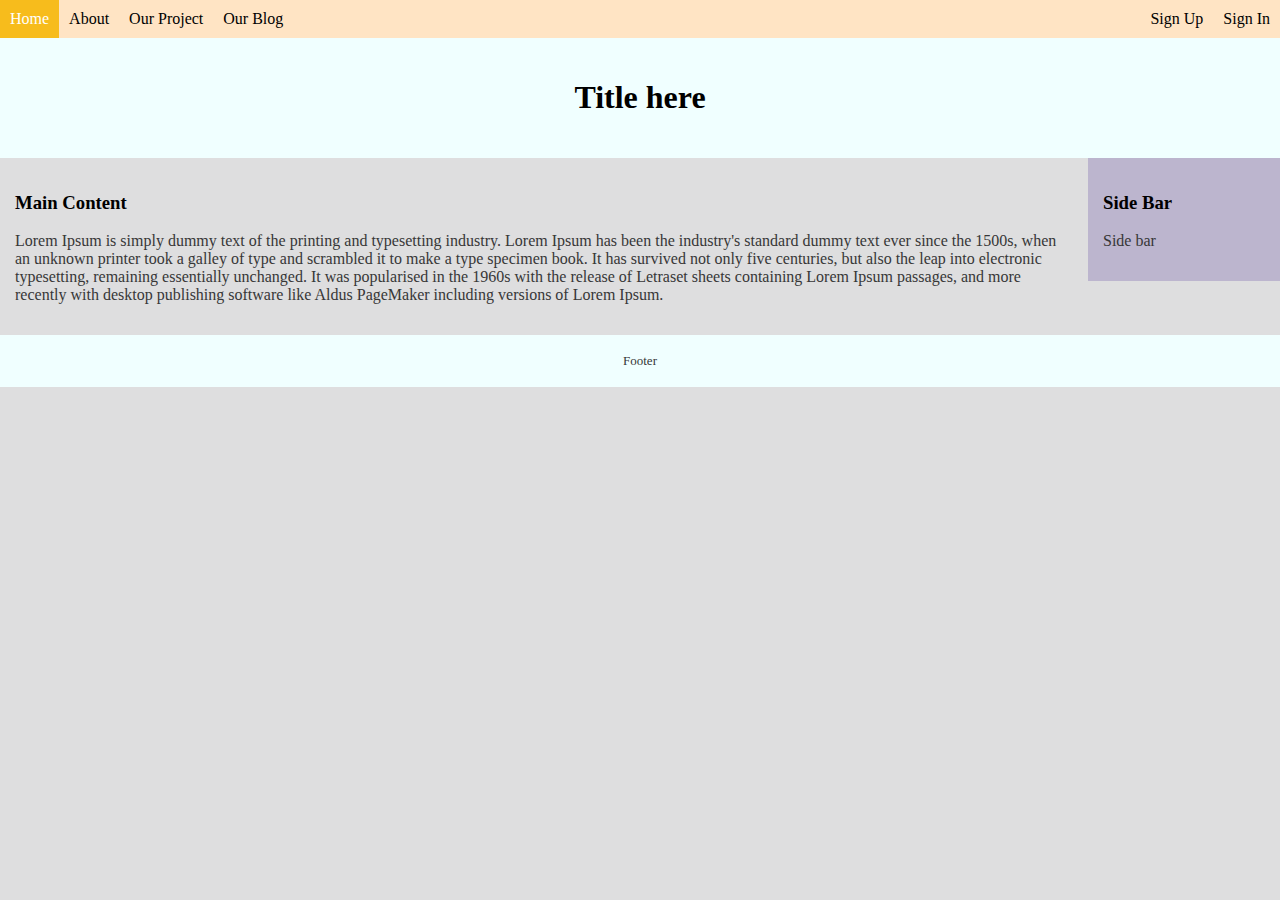
==== index.html @ 6094c36c "init commit" ====
<!DOCTYPE html>
<html lang="en">
<head>
    <meta charset="UTF-8">
    <meta name="viewport" content="width=device-width, initial-scale=1.0">
    <title>Document</title>
    <link rel="stylesheet" href="css/style.css" />
</head>
<body>
<div class="toplink">
    <a href="">Home</a>
    <a href="">About</a>
    <a href="">Our Project</a>
    <a href="">Our Blog</a>
    <div class="toplink_right">
        <a href="">Sign Up</a>
        <a href="">Sign In</a>
    </div>
</div>
<div class="header">
    <h1>Title here</h1>
</div>
<div class="row">
    <div class="content">
        <h3>Main Content</h3>
        <p>Lorem Ipsum is simply dummy text of the printing and typesetting industry. Lorem Ipsum has been the industry's standard dummy text ever since the 1500s, when an unknown printer took a galley of type and scrambled it to make a type specimen book. It has survived not only five centuries, but also the leap into electronic typesetting, remaining essentially unchanged. It was popularised in the 1960s with the release of Letraset sheets containing Lorem Ipsum passages, and more recently with desktop publishing software like Aldus PageMaker including versions of Lorem Ipsum.</p>
    </div>
    <div class="side_bar">
        <h3>Side Bar</h3>
        
        <p>Side bar</p>
    </div>
</div>
<div class="footer">
    <p>Footer</p>
</div>
</body>
</html>
---- css/style.css ----
body{
    background-color: rgb(222, 222, 223);
    margin: 0;
}
*{
    box-sizing: border-box;
}

h1{
    text-decoration: none;
}

p{

    color: #373737;
    /* font-family: 'Courier New', Courier, monospace; */
}

.header{
    background-color: azure;
    text-align: center;
    padding: 20px
}
.toplink{
    background-color: bisque;
    overflow: hidden;
}
.toplink a{
    color: black;
    float: left;
    display: block;
    text-decoration: none;
    text-align: left;
    padding: 10px;
}

.toplink a:hover{
    color: #ffffff;
    background-color: #f7bc1c;
    text-decoration: none;
}
.toplink_right{
    float:right
}

.row:after{
    content: "";
    display: block;
    clear:both;
}
.content{
    /* background-color: cadetblue; */
    width:85%;
    float: left;
    padding: 15px;
}
.side_bar{
    padding: 15px;
    float: left;
    background-color: rgb(188, 181, 206);
    width:15%;
}

.footer{
    font-size: small;
    text-align: center;
    background-color: azure;
    padding: 5px;
}
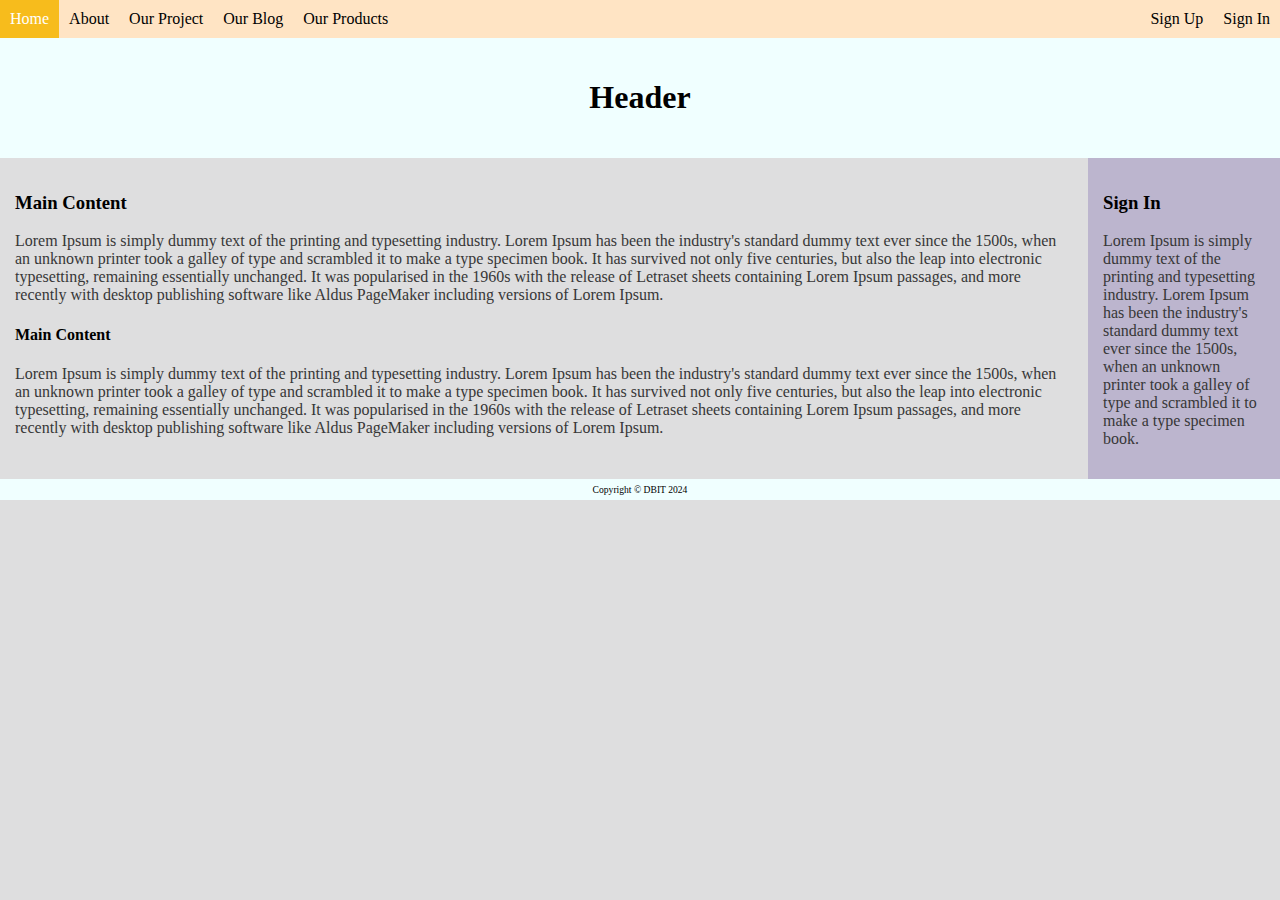
==== commit de32f5a8: "added @media" ====
--- a/index.html
+++ b/index.html
@@ -8,31 +8,34 @@
 </head>
 <body>
 <div class="toplink">
-    <a href="">Home</a>
+    <a href="./">Home</a>
     <a href="">About</a>
     <a href="">Our Project</a>
     <a href="">Our Blog</a>
+    <a href="products.html">Our Products</a>
     <div class="toplink_right">
         <a href="">Sign Up</a>
         <a href="">Sign In</a>
     </div>
 </div>
 <div class="header">
-    <h1>Title here</h1>
+    <h1>Header</h1>
 </div>
 <div class="row">
     <div class="content">
         <h3>Main Content</h3>
         <p>Lorem Ipsum is simply dummy text of the printing and typesetting industry. Lorem Ipsum has been the industry's standard dummy text ever since the 1500s, when an unknown printer took a galley of type and scrambled it to make a type specimen book. It has survived not only five centuries, but also the leap into electronic typesetting, remaining essentially unchanged. It was popularised in the 1960s with the release of Letraset sheets containing Lorem Ipsum passages, and more recently with desktop publishing software like Aldus PageMaker including versions of Lorem Ipsum.</p>
+        <h4>Main Content</h4>
+        <p>Lorem Ipsum is simply dummy text of the printing and typesetting industry. Lorem Ipsum has been the industry's standard dummy text ever since the 1500s, when an unknown printer took a galley of type and scrambled it to make a type specimen book. It has survived not only five centuries, but also the leap into electronic typesetting, remaining essentially unchanged. It was popularised in the 1960s with the release of Letraset sheets containing Lorem Ipsum passages, and more recently with desktop publishing software like Aldus PageMaker including versions of Lorem Ipsum.</p>
     </div>
     <div class="side_bar">
-        <h3>Side Bar</h3>
+        <h3>Sign In</h3>
         
-        <p>Side bar</p>
+        <p>Lorem Ipsum is simply dummy text of the printing and typesetting industry. Lorem Ipsum has been the industry's standard dummy text ever since the 1500s, when an unknown printer took a galley of type and scrambled it to make a type specimen book.</p>
     </div>
 </div>
 <div class="footer">
-    <p>Footer</p>
+    Copyright &copy; DBIT 2024
 </div>
 </body>
 </html>--- a/css/style.css
+++ b/css/style.css
@@ -1,69 +1,2 @@
-body{
-    background-color: rgb(222, 222, 223);
-    margin: 0;
-}
-*{
-    box-sizing: border-box;
-}
-
-h1{
-    text-decoration: none;
-}
-
-p{
-
-    color: #373737;
-    /* font-family: 'Courier New', Courier, monospace; */
-}
-
-.header{
-    background-color: azure;
-    text-align: center;
-    padding: 20px
-}
-.toplink{
-    background-color: bisque;
-    overflow: hidden;
-}
-.toplink a{
-    color: black;
-    float: left;
-    display: block;
-    text-decoration: none;
-    text-align: left;
-    padding: 10px;
-}
-
-.toplink a:hover{
-    color: #ffffff;
-    background-color: #f7bc1c;
-    text-decoration: none;
-}
-.toplink_right{
-    float:right
-}
-
-.row:after{
-    content: "";
-    display: block;
-    clear:both;
-}
-.content{
-    /* background-color: cadetblue; */
-    width:85%;
-    float: left;
-    padding: 15px;
-}
-.side_bar{
-    padding: 15px;
-    float: left;
-    background-color: rgb(188, 181, 206);
-    width:15%;
-}
-
-.footer{
-    font-size: small;
-    text-align: center;
-    background-color: azure;
-    padding: 5px;
-}+@import "MainStructure.css";
+@import "TableStructure.css";